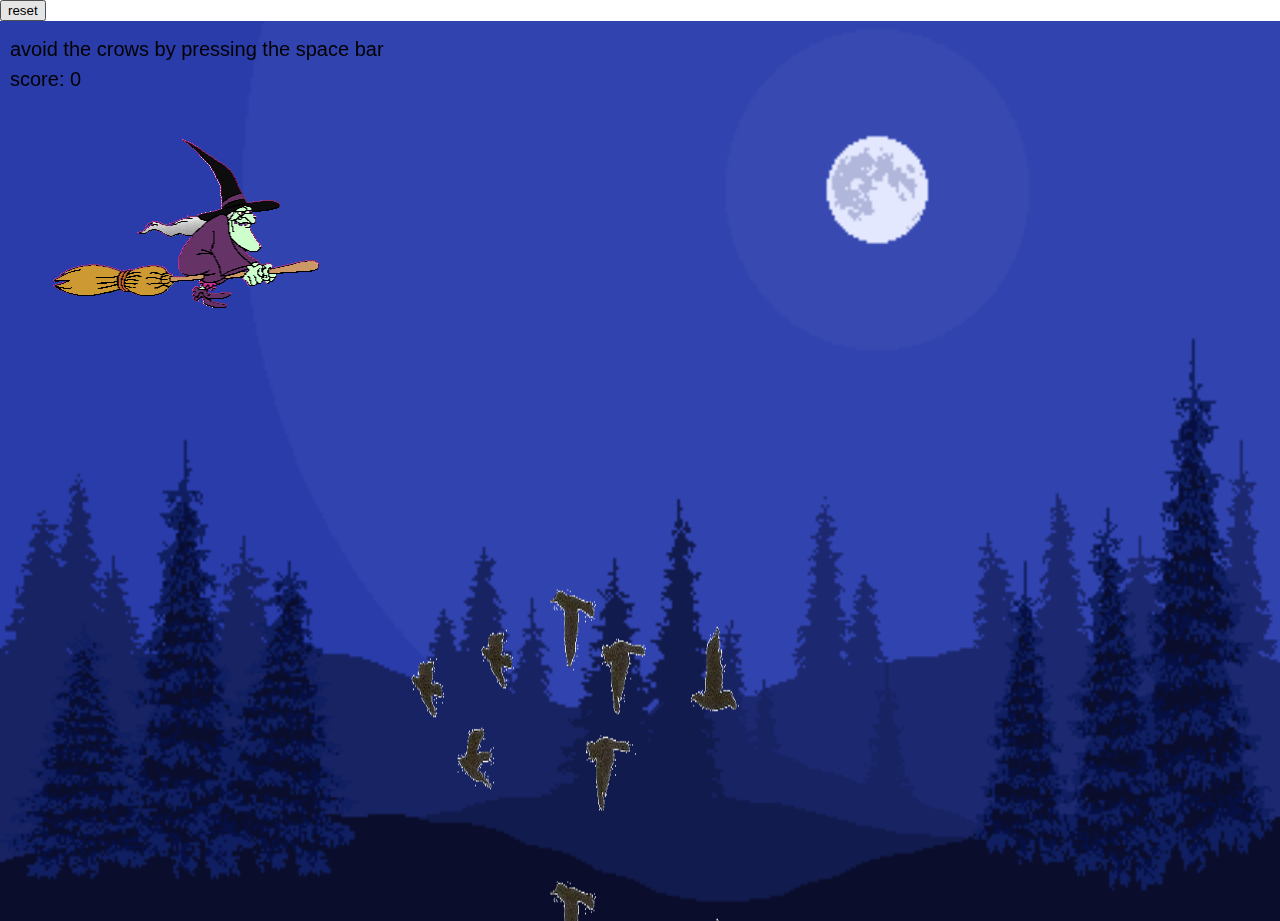
==== index.html @ 4044f1b9 "Update index.html" ====
<html>

<head>

  <script src="p5.min.js"></script>
  <script src="p5.collide2d.min.js"></script>
  <script src="jumper.js"></script>
  <script src="rect.js"></script>

  <style>
    body {
      overflow: hidden;
      margin: 0;
      padding: 0;
    }
  </style>
</head>

<body>
<button onclick="reload()">reset</button>

  <script>
     function reload() {
  location.reload();
}
    var w = window.innerWidth;
    var h = window.innerHeight;
    var jumper = new jumper();
    var obst = new obst();
    var obst1 = new obst1();
    var number = 0;
    var hit = false;
    var hit2 = false;
    var witch;
    var cat;
    function setup() {
      bg = loadImage('pixel-landscape.png');
      witch = loadImage('witch.gif');
      cat = loadImage('cat.gif');
      createCanvas(w, h);
    }

    function draw() {
      clear();
      background(bg);
      textSize(20);
      text("score: " + number, 10, 65);
      text("avoid the crows by pressing the space bar ", 10, 35);

      jumper.show();
      jumper.update();
      obst.show();
      obst.update();
      obst1.show();
      obst1.update();

      hit = collideRectCircle(obst.x, obst.y, 384, 352, jumper.x, jumper.y, 298, 212);
      hit2 = collideRectCircle(obst1.x, obst1.y, 384, 352, jumper.x, jumper.y, 298, 212);

    }
  </script>

</body>

</html>
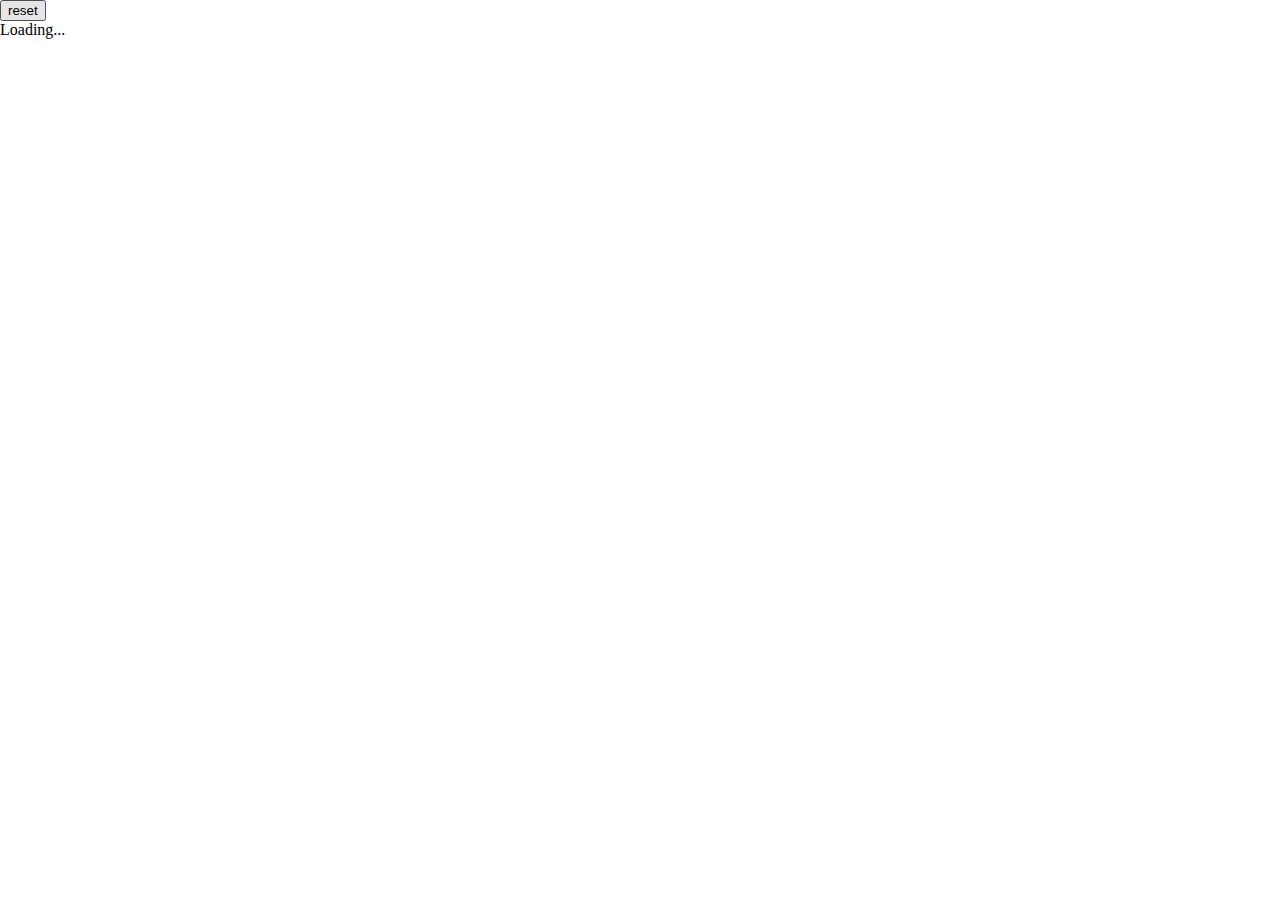
==== commit 7fe9faf1: "Update index.html" ====
--- a/index.html
+++ b/index.html
@@ -23,6 +23,10 @@
      function reload() {
   location.reload();
 }
+   function preload() {
+  soundFormats('mp3', 'ogg');
+  mySound = loadSound('assets/doorbell.mp3');
+}
     var w = window.innerWidth;
     var h = window.innerHeight;
     var jumper = new jumper();
@@ -38,6 +42,8 @@
       witch = loadImage('witch.gif');
       cat = loadImage('cat.gif');
       createCanvas(w, h);
+      mySound.setVolume(0.1);
+      mySound.play();
     }
 
     function draw() {
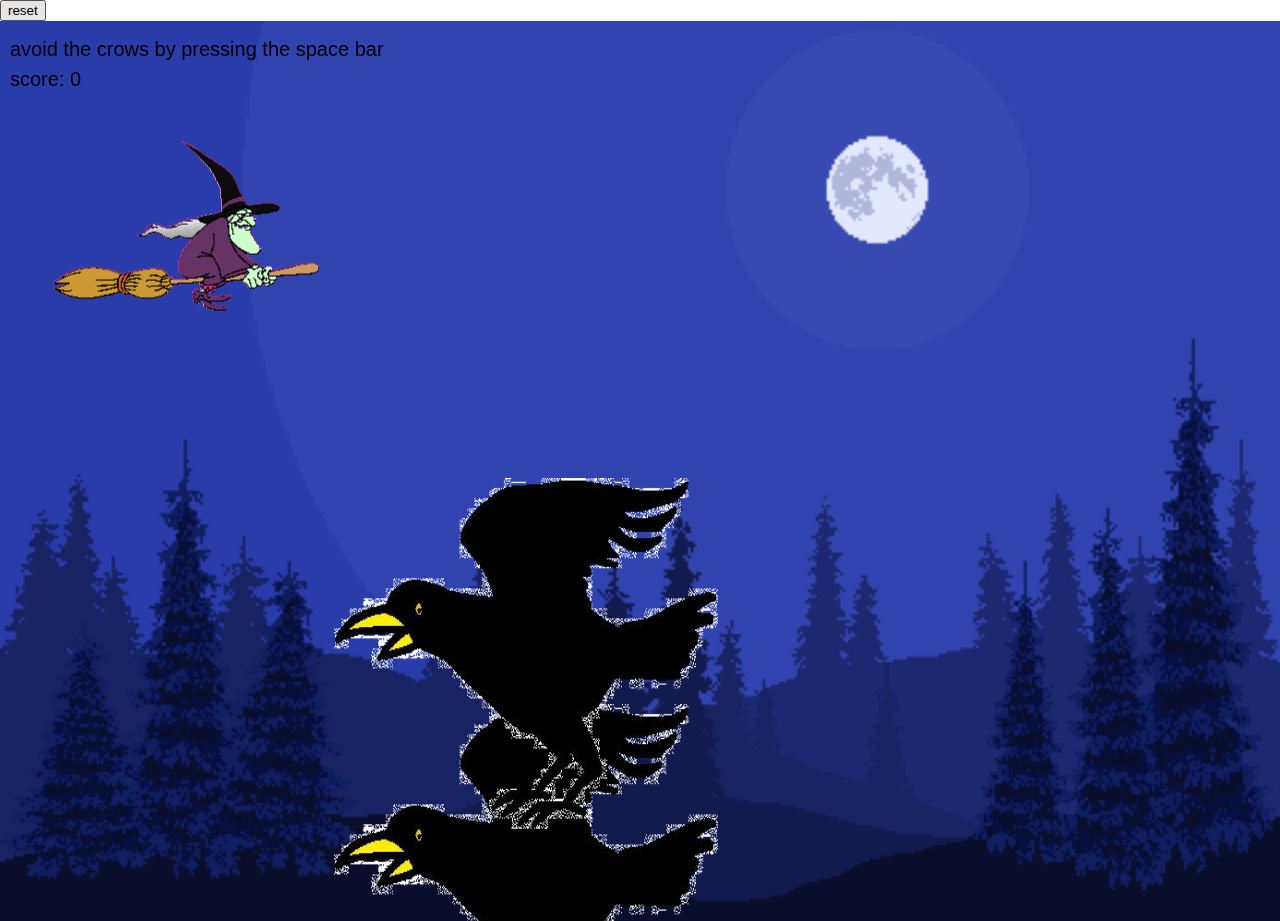
==== commit 4703b1ee: "Update index.html" ====
--- a/index.html
+++ b/index.html
@@ -23,10 +23,6 @@
      function reload() {
   location.reload();
 }
-   function preload() {
-  soundFormats('mp3', 'ogg');
-  mySound = loadSound('assets/doorbell.mp3');
-}
     var w = window.innerWidth;
     var h = window.innerHeight;
     var jumper = new jumper();
@@ -42,8 +38,6 @@
       witch = loadImage('witch.gif');
       cat = loadImage('cat.gif');
       createCanvas(w, h);
-      mySound.setVolume(0.1);
-      mySound.play();
     }
 
     function draw() {
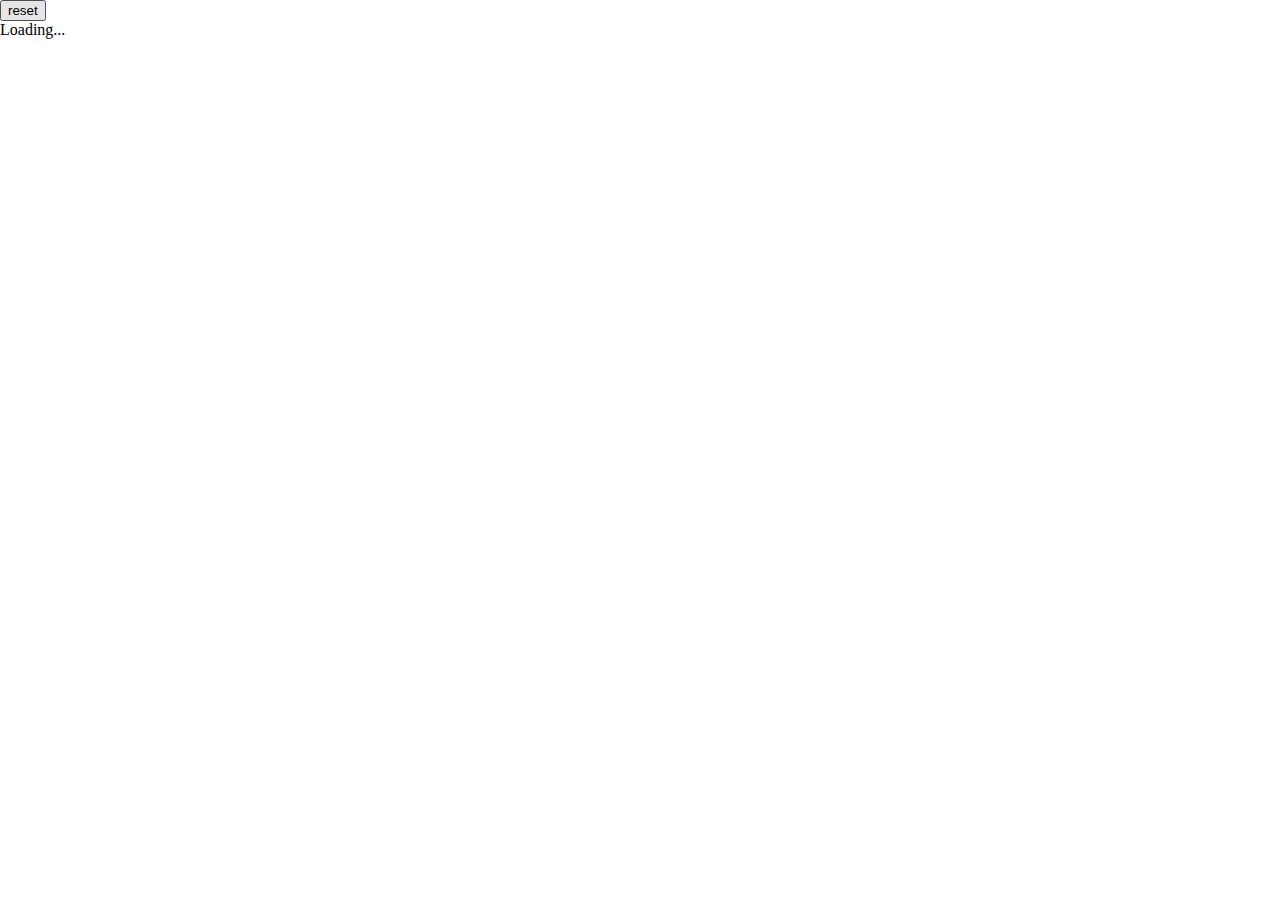
==== commit 1b3b92f2: "Update index.html" ====
--- a/index.html
+++ b/index.html
@@ -6,6 +6,7 @@
   <script src="p5.collide2d.min.js"></script>
   <script src="jumper.js"></script>
   <script src="rect.js"></script>
+  <script language="javascript" type="text/javascript" src="path/to/p5.sound.js"></script>
 
   <style>
     body {
@@ -23,6 +24,10 @@
      function reload() {
   location.reload();
 }
+    function preload() {
+  soundFormats('mp3', 'ogg');
+  mySound = loadSound('assets/doorbell.mp3');
+}
     var w = window.innerWidth;
     var h = window.innerHeight;
     var jumper = new jumper();
@@ -38,6 +43,8 @@
       witch = loadImage('witch.gif');
       cat = loadImage('cat.gif');
       createCanvas(w, h);
+      mySound.setVolume(0.1);
+      mySound.play();
     }
 
     function draw() {
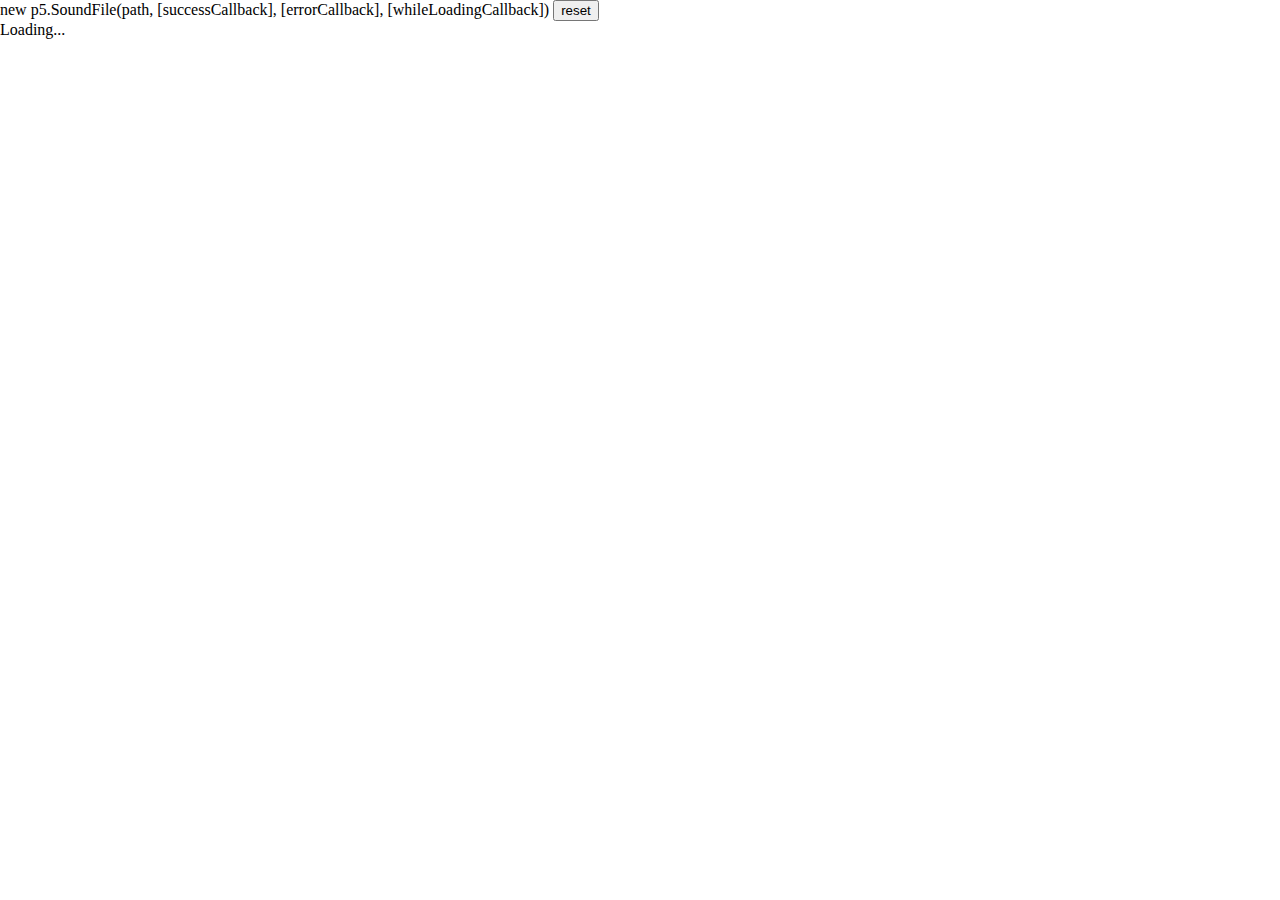
==== commit 1d61a19a: "Update index.html" ====
--- a/index.html
+++ b/index.html
@@ -7,7 +7,7 @@
   <script src="jumper.js"></script>
   <script src="rect.js"></script>
   <script language="javascript" type="text/javascript" src="path/to/p5.sound.js"></script>
-
+  new p5.SoundFile(path, [successCallback], [errorCallback], [whileLoadingCallback])
   <style>
     body {
       overflow: hidden;
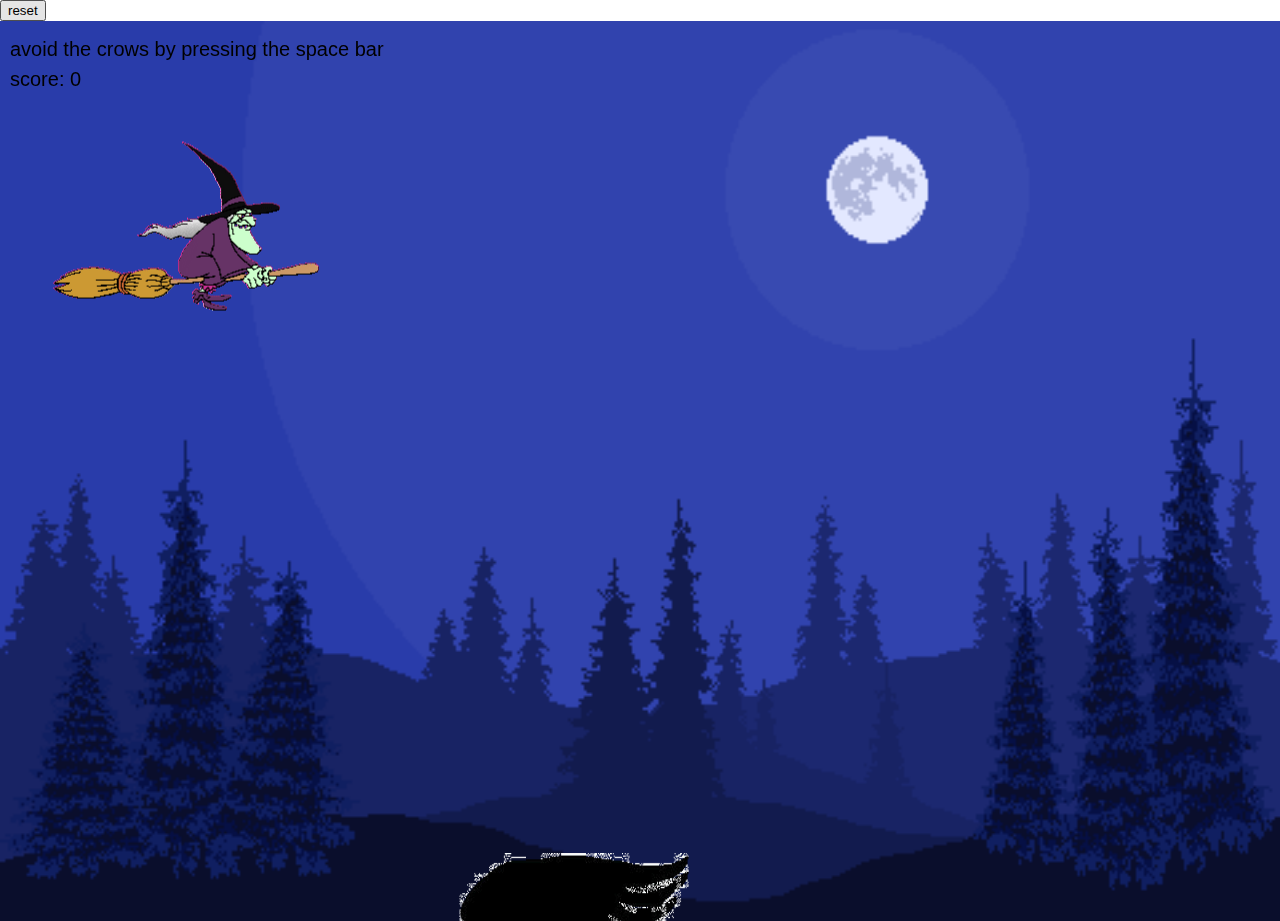
==== commit 81607f02: "Update index.html" ====
--- a/index.html
+++ b/index.html
@@ -7,7 +7,6 @@
   <script src="jumper.js"></script>
   <script src="rect.js"></script>
   <script language="javascript" type="text/javascript" src="path/to/p5.sound.js"></script>
-  new p5.SoundFile(path, [successCallback], [errorCallback], [whileLoadingCallback])
   <style>
     body {
       overflow: hidden;
@@ -24,10 +23,7 @@
      function reload() {
   location.reload();
 }
-    function preload() {
-  soundFormats('mp3', 'ogg');
-  mySound = loadSound('assets/doorbell.mp3');
-}
+   
     var w = window.innerWidth;
     var h = window.innerHeight;
     var jumper = new jumper();
@@ -43,8 +39,7 @@
       witch = loadImage('witch.gif');
       cat = loadImage('cat.gif');
       createCanvas(w, h);
-      mySound.setVolume(0.1);
-      mySound.play();
+      
     }
 
     function draw() {
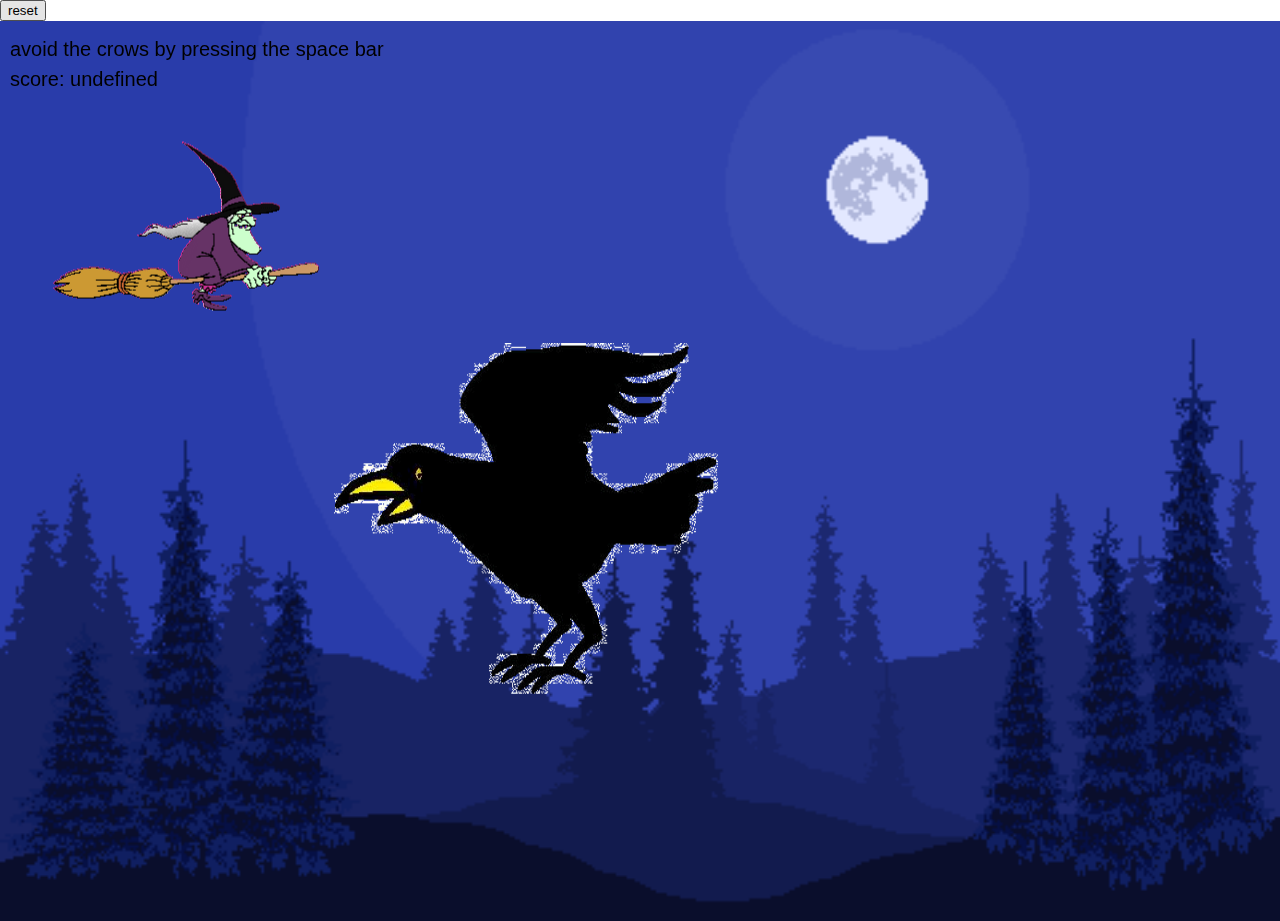
==== commit cbfd06a6: "Update index.html" ====
--- a/index.html
+++ b/index.html
@@ -53,11 +53,9 @@
       jumper.update();
       obst.show();
       obst.update();
-      obst1.show();
-      obst1.update();
 
       hit = collideRectCircle(obst.x, obst.y, 384, 352, jumper.x, jumper.y, 298, 212);
-      hit2 = collideRectCircle(obst1.x, obst1.y, 384, 352, jumper.x, jumper.y, 298, 212);
+    
 
     }
   </script>
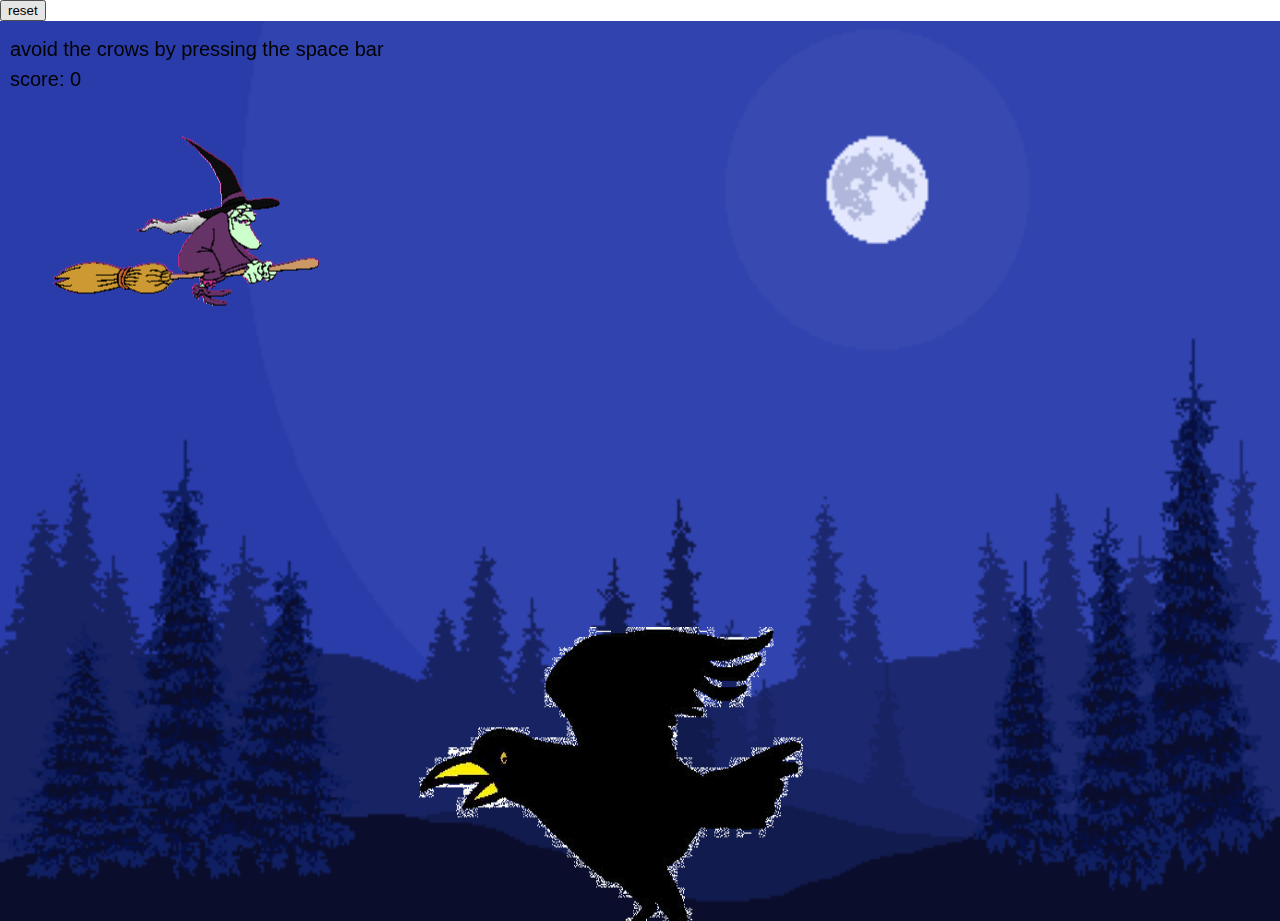
==== commit 971ddbb6: "Update index.html" ====
--- a/index.html
+++ b/index.html
@@ -28,10 +28,10 @@
     var h = window.innerHeight;
     var jumper = new jumper();
     var obst = new obst();
-    var obst1 = new obst1();
+    
     var number = 0;
     var hit = false;
-    var hit2 = false;
+   
     var witch;
     var cat;
     function setup() {
